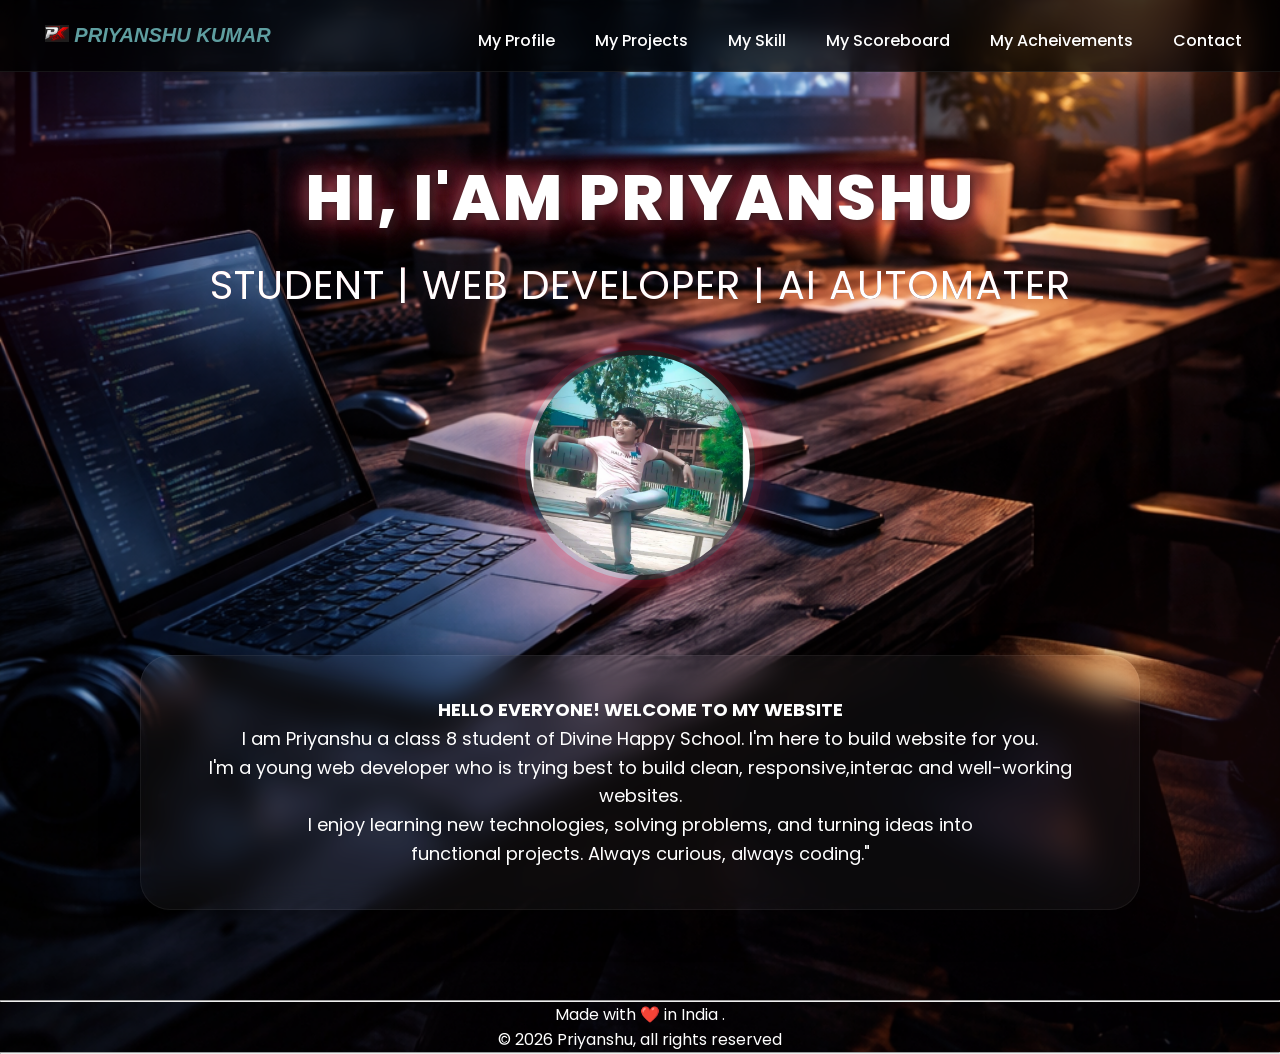
==== index.html @ 780e8f36 "Add files via upload" ====
<!DOCTYPE html>
<html lang="en">

<head>
    <meta charset="UTF-8">
    <meta name="viewport" content="width=device-width, initial-scale=1.0">
    <meta name="description" content="">
    <link rel="shortcut icon" href="assets/fav.png" type="image/png">

    <title>Priyanshu Kumar- Web Developer</title>
    
    <link rel="stylesheet" href="/css/style.css">
</head>

<body>
    <header>
       
        <nav>
            <div style="color: cadetblue;font-size: 20px; float: left; margin-left: 2%; font-family:sans-serif;">
                <!-- This div is used as small title in web page in left side -->
                 <img src="assets/fav.png" alt="" width="24px" float: left; margin-left: 2%>
              
              <b><i> PRIYANSHU KUMAR</i></b>
            </div>
            <div style="text-align: right; padding-top: 10px;">
            <a href="/htmls/profile.html" target="_self">My Profile</a>
            <a href="/htmls/about.html">My Projects</a>
            <a href="/htmls/skill.html">My Skill</a>
            <a href="/htmls/score.html">My Scoreboard</a>
            <a href="/htmls/prizes.html">My Acheivements</a>
            
            <a href="/htmls/contact.html">Contact </a>
            <hr>
            </div>
        </nav>
    </header>
    <main>
        <!-- using bg.png as blackish background -->
       <h1> Hi, I'am 
        Priyanshu</h1>
        <h2 class="animate-text"> STUDENT | WEB DEVELOPER | AI AUTOMATER</h2>
        <!-- using img.png as my image in center -->
        <img src="assets/img2.png" alt="Priyanshu image">
        <p> <b>HELLO EVERYONE! WELCOME TO MY WEBSITE</b> <br> I am Priyanshu a class 8 student of Divine Happy School. I'm here to build website for you.<br> I'm a young web developer who is trying best to build clean, responsive,interac and well-working websites. <br> I enjoy learning new technologies, solving problems, and turning ideas into <br> functional projects. Always curious, always coding."</p>

    </main>
    <footer style="text-align: center;">
        <hr>
        Made with ❤️ in India .<br>
        
           &copy; 2026 Priyanshu, all rights reserved 
            
            <hr>
        
    </footer>

</body>

</html>
---- css/style.css ----
@import url('https://fonts.googleapis.com/css2?family=Poppins:wght@300;400;600;700;800&display=swap');

/* Reset */
* {
    margin: 0;
    padding: 0;
    box-sizing: border-box;
}

/* Body background */
body {
    margin: 0;
    min-height: 100vh;
    font-family: 'Poppins', sans-serif;
    background-image: url("../assets/bg.png");
    background-size: cover;
    background-repeat: no-repeat;
    background-position: center;
    background-attachment: fixed;
    color: white;
    overflow-x: hidden;
}

/* Main Section */
main {
    min-height: 100vh;
    position: relative;
    padding: 130px 20px 50px;
    text-align: center;
    display: flex;
    flex-direction: column;
    align-items: center;
    background: transparent;
}

/* Navbar */
header {
    width: 100%;
    position: fixed;
    top: 0;
    left: 0;
    z-index: 1000;
    background: rgba(0, 0, 0, 0.75);
    backdrop-filter: blur(12px);
    border-bottom: 1px solid rgba(255, 255, 255, 0.08);
}

nav {
    display: flex;
    justify-content: space-between;
    align-items: center;
    gap: 30px;
    padding: 18px 20px;
    flex-wrap: wrap;
}

nav a {
    text-decoration: none;
    color: #ffffff;
    font-size: 16px;
    font-weight: 500;
    padding: 10px 18px;
    border-radius: 30px;
    transition: 0.3s ease;
    position: relative;
}

nav a:hover {
    background: linear-gradient(135deg, #ff1e56, #ff4b2b);
    color: white;
    box-shadow: 0 0 20px rgba(255, 50, 80, 0.4);
    transform: translateY(-2px);
}

nav hr {
    display: none;
}

/* Name */
h1 {
    font-size: 64px;
    font-weight: 800;
    margin-top: 20px;
    margin-bottom: 10px;
    letter-spacing: 2px;
    text-transform: uppercase;
    text-shadow: 
        2px 2px 8px rgba(0, 0, 0, 0.6),
        0 0 15px rgba(255, 255, 255, 0.25),
        0 0 25px rgba(255, 50, 80, 0.45),
        0 0 40px rgba(255, 50, 80, 0.65);
}
h1 ul {
    list-style: none;
    color: #ffffff;
    background: linear-gradient(90deg, #ffffff, #ff4d6d, #ffffff);
    -webkit-background-clip: text;
    -webkit-text-fill-color: transparent;
}

/* Subtitle */
h2 {
    font-size: 24px;
    font-weight: 400;
    color: bisque;
    background: linear-gradient( #ff4d6d, #120b0b);
    -webkit-background-clip: text;
    margin-bottom: 35px;
    letter-spacing: 1px;
}
.animate-text {
    font-size: 40px;
    color: white;
    animation: floatText 2s infinite ease-in-out;
}

@keyframes floatText {
    0% {
        transform: translateY(0px);
        opacity: 0.5;
    }
    50% {
        transform: translateY(-10px);
        opacity: 1;
    }
    100% {
        transform: translateY(0px);
        opacity: 0.5;
    }
    
    0% { color: lime; }
    25% { color: yellow; }
    50% { color: bisque }
    75% { color: pink; }
    100% { color: cyan; }
}


/* Profile Image */
main > img:last-of-type {
    width: 230px;
    height: 230px;
    object-fit: cover;
    border-radius: 50%;
    border: 5px solid rgba(255, 255, 255, 0.12);
    box-shadow: 
        0 0 0 8px rgba(255, 50, 80, 0.08),
        0 0 35px rgba(255, 50, 80, 0.35),
        0 0 70px rgba(255, 50, 80, 0.15);
    margin-bottom: 35px;
    transition: 0.4s ease;
}

main > img:last-of-type:hover {
    transform: scale(1.05);
    box-shadow: 
        0 0 0 10px rgba(255, 50, 80, 0.12),
        0 0 45px rgba(255, 50, 80, 0.45),
        0 0 90px rgba(255, 50, 80, 0.2);
}

/* Paragraph */
p {
    max-width: 1000px;
    margin: 40px auto;
    font-size: 18px;
    line-height: 1.6;
    color: #ffffff;
    background: rgba(255, 255, 255, 0.04);
    padding: 40px;
    border-radius: 30px;
    border: 1px solid rgba(255, 255, 255, 0.06);
    backdrop-filter: blur(15px);
    box-shadow: 0 10px 35px rgba(0, 0, 0, 0.5);
}

/* Fancy Glow Dots */
body::before,
body::after {
    content: "";
    position: fixed;
    width: 220px;
    height: 220px;
    border-radius: 50%;
    filter: blur(100px);
    z-index: -3;
}

body::before {
    top: 80px;
    left: -60px;
    background: rgba(255, 0, 80, 0.18);
}

body::after {
    bottom: 50px;
    right: -60px;
    background: rgba(255, 80, 80, 0.14);
}

/* Responsive Design */
@media (max-width: 768px) {
    nav {
        gap: 12px;
        padding: 14px 10px;
    }

    nav a {
        font-size: 14px;
        padding: 8px 14px;
    }

    h1 {
        font-size: 38px;
        line-height: 1.2;
    }

    h2 {
        font-size: 20px;
        margin-bottom: 25px;
    }

    main > img:last-of-type {
        width: 170px;
        height: 170px;
    }

    p {
        font-size: 15px;
        padding: 22px;
        line-height: 1.7;
    }
}

@media (max-width: 480px) {
    h1 {
        font-size: 30px;
    }

    h2 {
        font-size: 16px;
    }

    p {
        font-size: 14px;
        padding: 18px;
    }
}
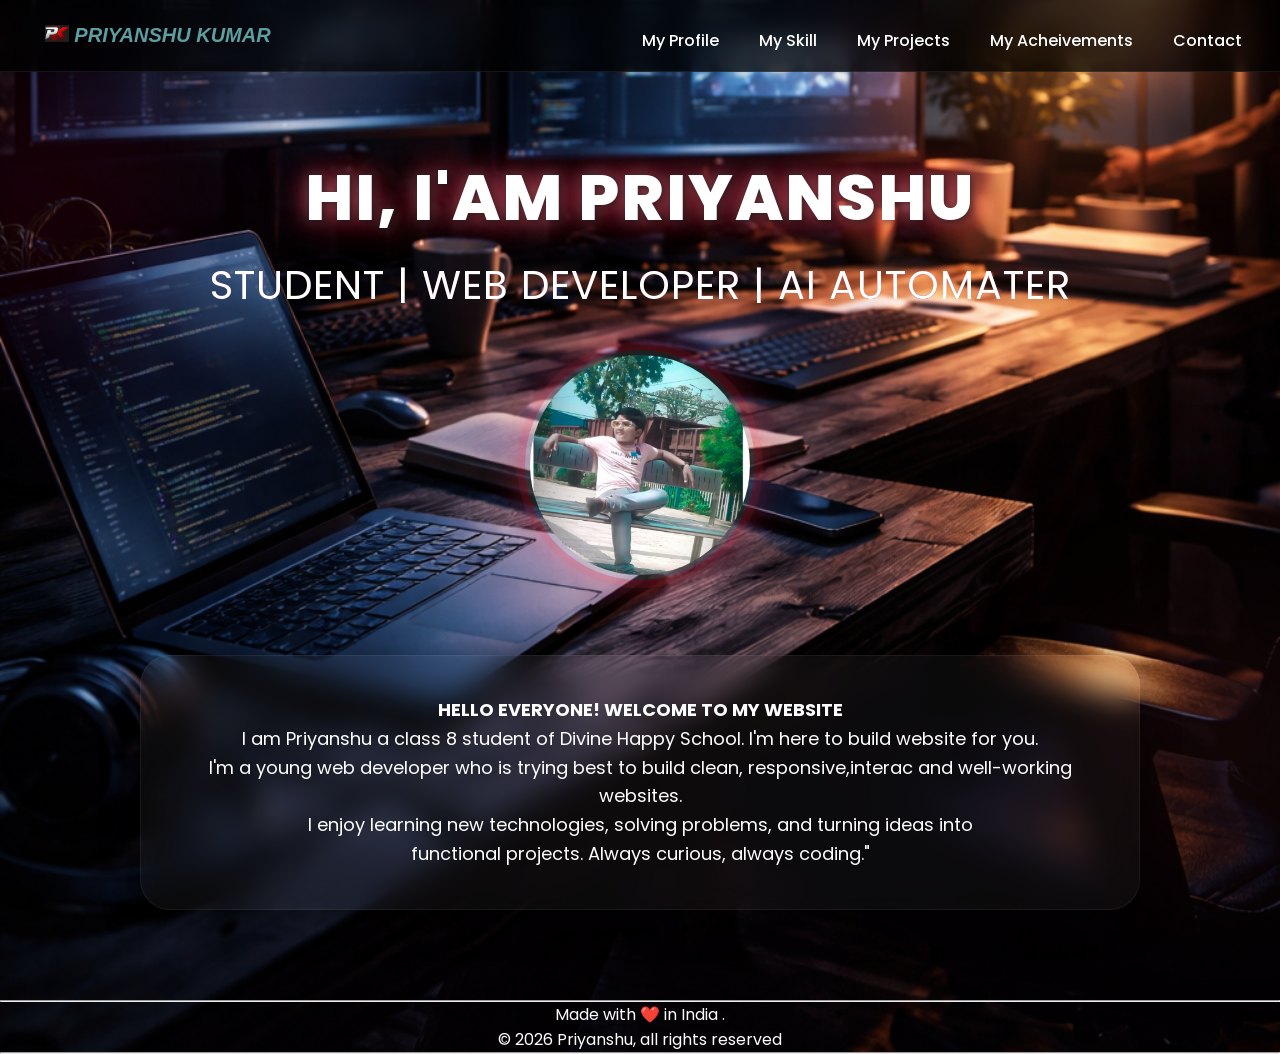
==== commit 615ef061: "Final Portfolio Files" ====
--- a/index.html
+++ b/index.html
@@ -9,7 +9,7 @@
 
     <title>Priyanshu Kumar- Web Developer</title>
     
-    <link rel="stylesheet" href="/css/style.css">
+    <link rel="stylesheet" href="css/style.css">
 </head>
 
 <body>
@@ -24,9 +24,10 @@
             </div>
             <div style="text-align: right; padding-top: 10px;">
             <a href="/htmls/profile.html" target="_self">My Profile</a>
-            <a href="/htmls/about.html">My Projects</a>
+           
             <a href="/htmls/skill.html">My Skill</a>
-            <a href="/htmls/score.html">My Scoreboard</a>
+             <a href="/htmls/project.html">My Projects</a>
+           
             <a href="/htmls/prizes.html">My Acheivements</a>
             
             <a href="/htmls/contact.html">Contact </a>
